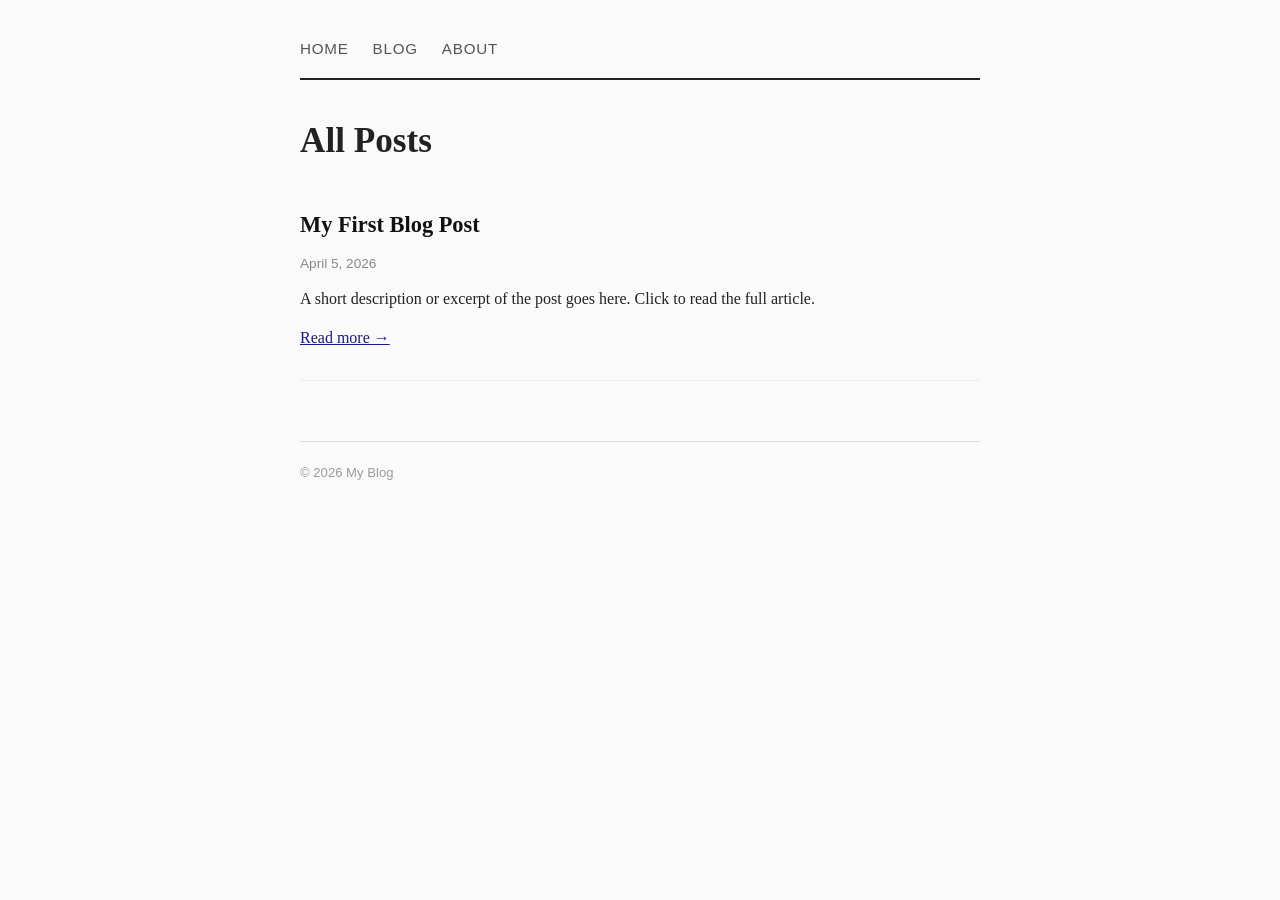
==== blog.html @ d94b8350 "Add initial blog.html structure and content" ====
<!DOCTYPE html>
<html lang="en">
<head>
  <meta charset="UTF-8" />
  <meta name="viewport" content="width=device-width, initial-scale=1.0"/>
  <title>Blog | My Blog</title>
  <link rel="stylesheet" href="style.css" />
</head>
<body>
  <nav>
    <a href="index.html">Home</a>
    <a href="blog.html">Blog</a>
    <a href="about.html">About</a>
  </nav>
  <main>
    <h1>All Posts</h1>
    <article class="post-card">
      <h2><a href="posts/post1.html">My First Blog Post</a></h2>
      <p class="date">April 5, 2026</p>
      <p>A short description or excerpt of the post goes here. Click to read the full article.</p>
      <a href="posts/post1.html">Read more →</a>
    </article>
  </main>
  <footer><p>© 2026 My Blog</p></footer>
</body>
</html>
---- style.css ----
* { margin: 0; padding: 0; box-sizing: border-box; }

body {
  font-family: Georgia, serif;
  color: #222;
  max-width: 720px;
  margin: 0 auto;
  padding: 20px;
  line-height: 1.7;
  background: #fafafa;
}

nav {
  padding: 16px 0;
  border-bottom: 2px solid #222;
  margin-bottom: 40px;
  display: flex;
  gap: 24px;
}

nav a {
  text-decoration: none;
  color: #555;
  font-family: Arial, sans-serif;
  font-size: 0.95rem;
  letter-spacing: 0.05em;
  text-transform: uppercase;
}

nav a:hover { color: #000; }
h1 { font-size: 2.2rem; margin-bottom: 16px; line-height: 1.2; }
h2 { font-size: 1.4rem; margin-bottom: 8px; }
p { margin-bottom: 12px; }
a { color: #1a1a8c; }

.hero { padding: 60px 0 40px; border-bottom: 1px solid #ddd; margin-bottom: 40px; }
.hero p { font-size: 1.15rem; color: #555; max-width: 540px; }

.btn {
  display: inline-block;
  margin-top: 20px;
  padding: 12px 24px;
  background: #222;
  color: #fff !important;
  text-decoration: none;
  border-radius: 4px;
  font-family: Arial, sans-serif;
  font-size: 0.9rem;
}
.btn:hover { background: #444; }

.post-card { border-bottom: 1px solid #eee; padding: 28px 0; }
.post-card h2 a { text-decoration: none; color: #111; }
.post-card h2 a:hover { text-decoration: underline; }
.date { color: #888; font-size: 0.85rem; margin: 6px 0 10px; font-family: Arial, sans-serif; }

.post-content { padding: 20px 0; }
.post-content p { margin-bottom: 16px; }
.back-link { display: inline-block; margin-top: 32px; font-family: Arial, sans-serif; font-size: 0.9rem; }

footer {
  margin-top: 60px;
  padding-top: 20px;
  border-top: 1px solid #ddd;
  color: #999;
  font-size: 0.82rem;
  font-family: Arial, sans-serif;
}
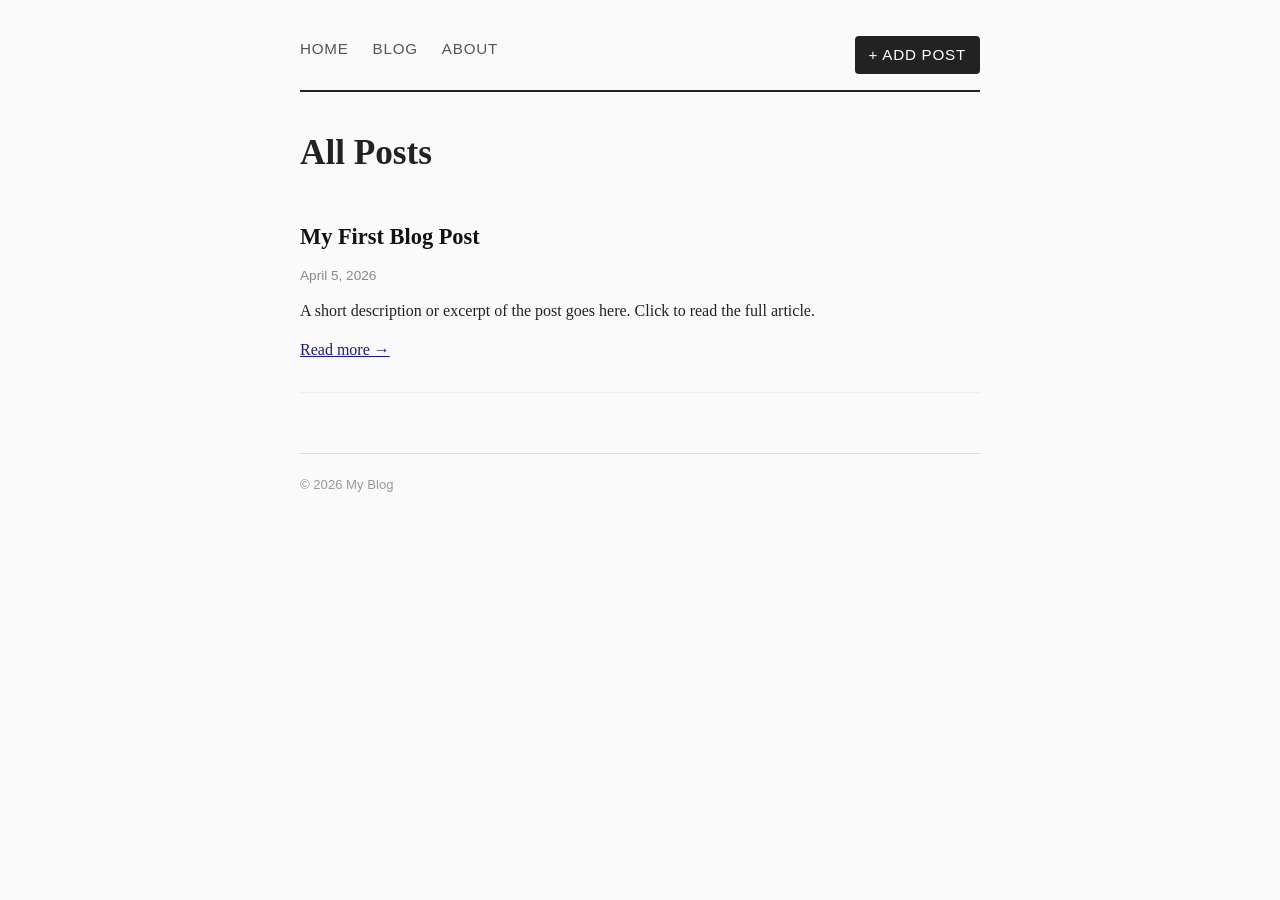
==== commit 4d093f5a: "Add 'Add Post' link to navigation" ====
--- a/blog.html
+++ b/blog.html
@@ -11,6 +11,7 @@
     <a href="index.html">Home</a>
     <a href="blog.html">Blog</a>
     <a href="about.html">About</a>
+    <a href="admin.html" style="margin-left:auto; background:#222; color:#fff; padding:6px 14px; border-radius:4px;">+ Add Post</a>
   </nav>
   <main>
     <h1>All Posts</h1>
